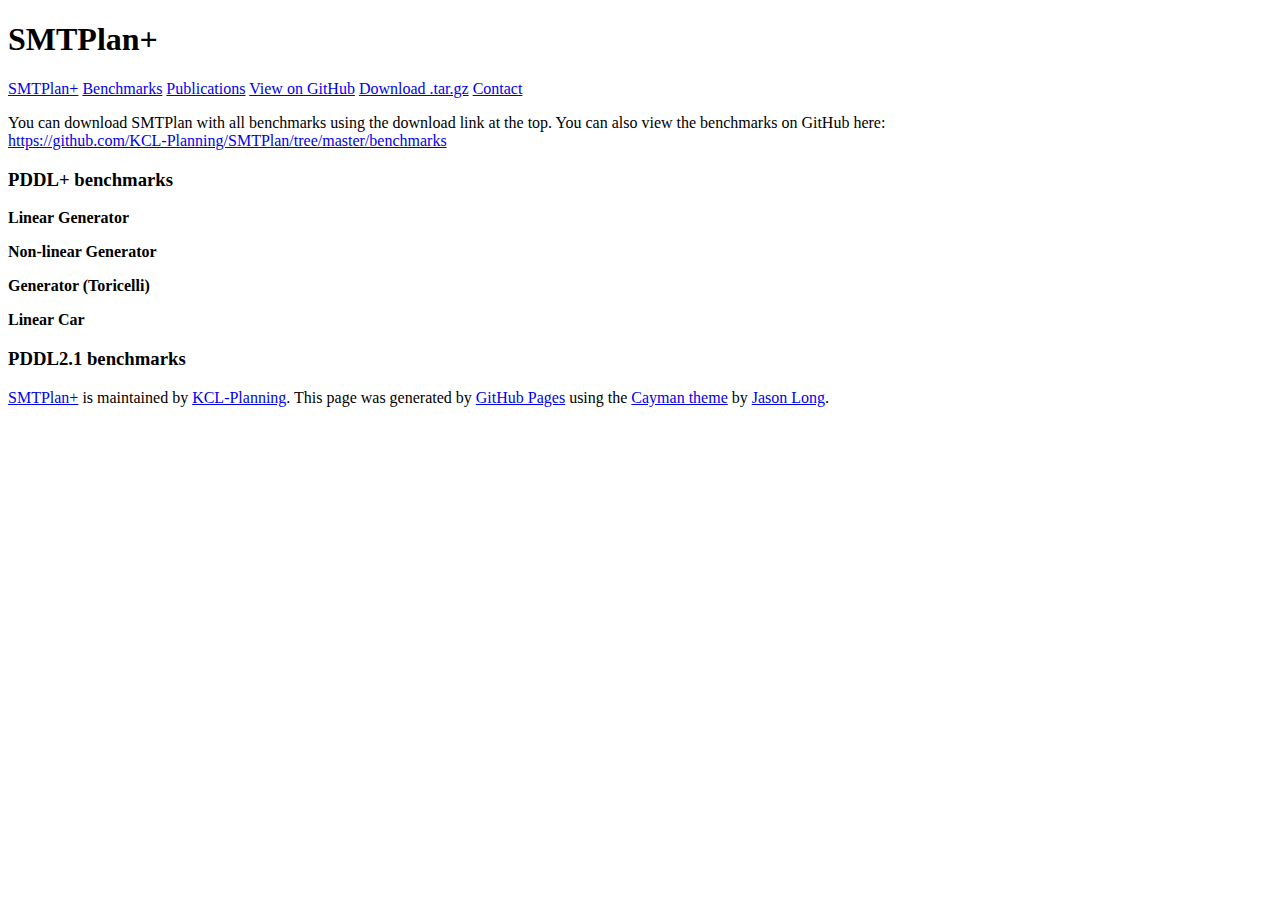
==== benchmarks.html @ 254dd68b "Update benchmarks.html" ====
<!DOCTYPE html>
<html lang="en-us">
  <head>
    <meta charset="UTF-8">
    <title>SMTPlan+ by KCL-Planning</title>
    <meta name="viewport" content="width=device-width, initial-scale=1">
    <link rel="stylesheet" type="text/css" href="stylesheets/normalize.css" media="screen">
    <link href='https://fonts.googleapis.com/css?family=Open+Sans:400,700' rel='stylesheet' type='text/css'>
    <link rel="stylesheet" type="text/css" href="stylesheets/stylesheet.css" media="screen">
    <link rel="stylesheet" type="text/css" href="stylesheets/github-light.css" media="screen">
  </head>
  <body>
    <section class="page-header">
      <h1 class="project-name">SMTPlan+</h1>
      <a href="http://kcl-planning.github.io/SMTPlan/" class="btn">SMTPlan+</a>
      <a href="http://kcl-planning.github.io/SMTPlan/benchmarks" class="btn">Benchmarks</a>
      <a href="http://kcl-planning.github.io/SMTPlan/publications" class="btn">Publications</a>
      <a href="https://github.com/KCL-Planning/SMTPlan" class="btn">View on GitHub</a>
      <a href="https://github.com/KCL-Planning/SMTPlan/tarball/master" class="btn">Download .tar.gz</a>
      <a href="http://kcl-planning.github.io/SMTPlan/contact" class="btn">Contact</a>
    </section>

    <section class="main-content">
      
<p>You can download SMTPlan with all benchmarks using the download link at the top. You can also view the benchmarks on GitHub here:
<br><a href="https://github.com/KCL-Planning/SMTPlan/tree/master/benchmarks">https://github.com/KCL-Planning/SMTPlan/tree/master/benchmarks</a></p>

<h3>PDDL+ benchmarks</h3>

<p><strong>Linear Generator</strong></p>

<p><strong>Non-linear Generator</strong></p>

<p><strong>Generator (Toricelli)</strong></p>

<p><strong>Linear Car</strong></p>

<h3>PDDL2.1 benchmarks</h3>

      <footer class="site-footer">
        <span class="site-footer-owner"><a href="https://github.com/KCL-Planning/SMTPlan">SMTPlan+</a> is maintained by <a href="https://github.com/KCL-Planning">KCL-Planning</a>.</span>
        <span class="site-footer-credits">This page was generated by <a href="https://pages.github.com">GitHub Pages</a> using the <a href="https://github.com/jasonlong/cayman-theme">Cayman theme</a> by <a href="https://twitter.com/jasonlong">Jason Long</a>.</span>
      </footer>

    </section>

  
  </body>
</html>
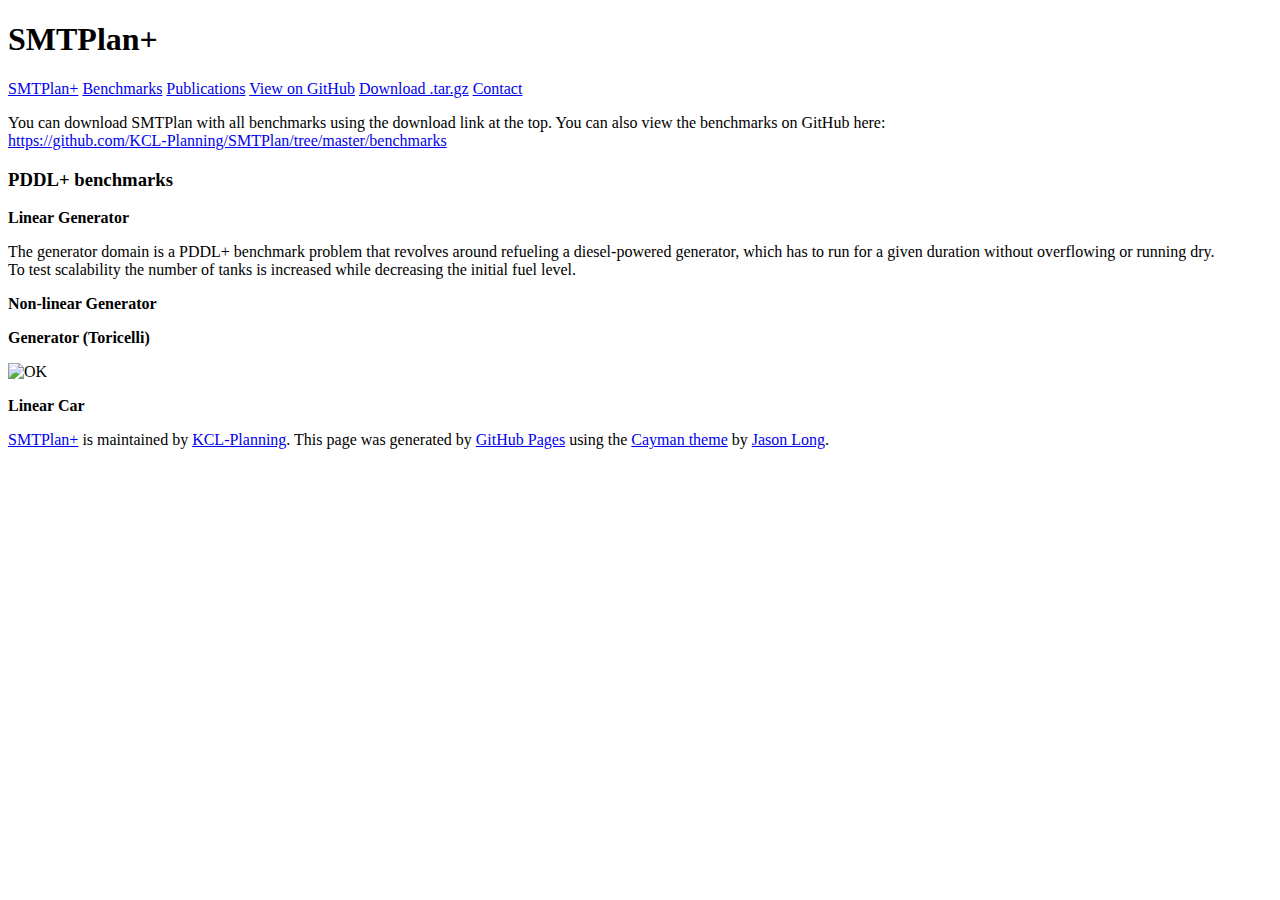
==== commit 0189ace6: "Update benchmarks.html" ====
--- a/benchmarks.html
+++ b/benchmarks.html
@@ -28,14 +28,20 @@
 <h3>PDDL+ benchmarks</h3>
 
 <p><strong>Linear Generator</strong></p>
+The generator domain is a PDDL+ benchmark
+problem that revolves around refueling a diesel-powered
+generator, which has to run for a given duration without
+overflowing or running dry.<br>To test scalability the number
+of tanks is increased while decreasing the initial fuel level.
 
 <p><strong>Non-linear Generator</strong></p>
 
 <p><strong>Generator (Toricelli)</strong></p>
 
+<td><img src="images/dynamics.png" alt="OK" ></td>
+
 <p><strong>Linear Car</strong></p>
 
-<h3>PDDL2.1 benchmarks</h3>
 
       <footer class="site-footer">
         <span class="site-footer-owner"><a href="https://github.com/KCL-Planning/SMTPlan">SMTPlan+</a> is maintained by <a href="https://github.com/KCL-Planning">KCL-Planning</a>.</span>
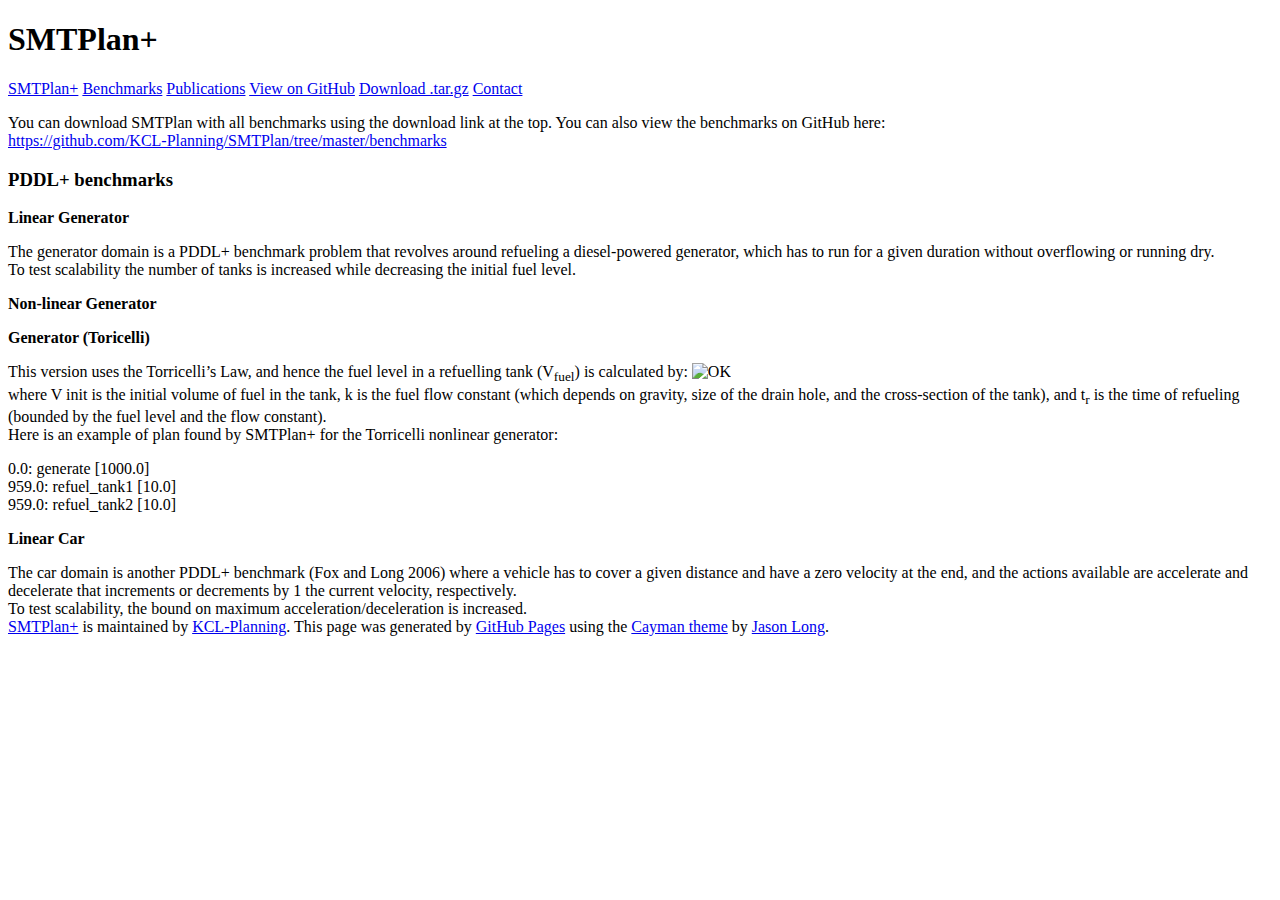
==== commit 0e6f933a: "Update benchmarks.html" ====
--- a/benchmarks.html
+++ b/benchmarks.html
@@ -37,11 +37,23 @@
 <p><strong>Non-linear Generator</strong></p>
 
 <p><strong>Generator (Toricelli)</strong></p>
+This version uses the Torricelli’s Law, and hence the fuel level in a refuelling tank (V<sub>fuel</sub>) is calculated by:
+<img src="images/dynamics.png" alt="OK" style="height:90px;"><br>
+where V init is the initial volume of fuel in the tank, k is the fuel flow constant (which depends on gravity, size of the
+drain hole, and the cross-section of the tank), and t<sub>r</sub> is the time of refueling (bounded by the fuel level and the flow
+constant).<br>
+Here is an example of plan found by SMTPlan+ for the Torricelli nonlinear generator:
 
-<td><img src="images/dynamics.png" alt="OK" ></td>
+<p>0.0: generate [1000.0]<br>
+959.0: refuel_tank1 [10.0]<br>
+959.0: refuel_tank2 [10.0]</p>
 
 <p><strong>Linear Car</strong></p>
 
+The car domain is another PDDL+ benchmark (Fox
+and Long 2006) where a vehicle has to cover a given distance and have a zero velocity at the end, and the actions available are accelerate and decelerate that 
+increments or decrements by 1 the current velocity, respectively.<br>
+To test scalability, the bound on maximum acceleration/deceleration is increased.
 
       <footer class="site-footer">
         <span class="site-footer-owner"><a href="https://github.com/KCL-Planning/SMTPlan">SMTPlan+</a> is maintained by <a href="https://github.com/KCL-Planning">KCL-Planning</a>.</span>
